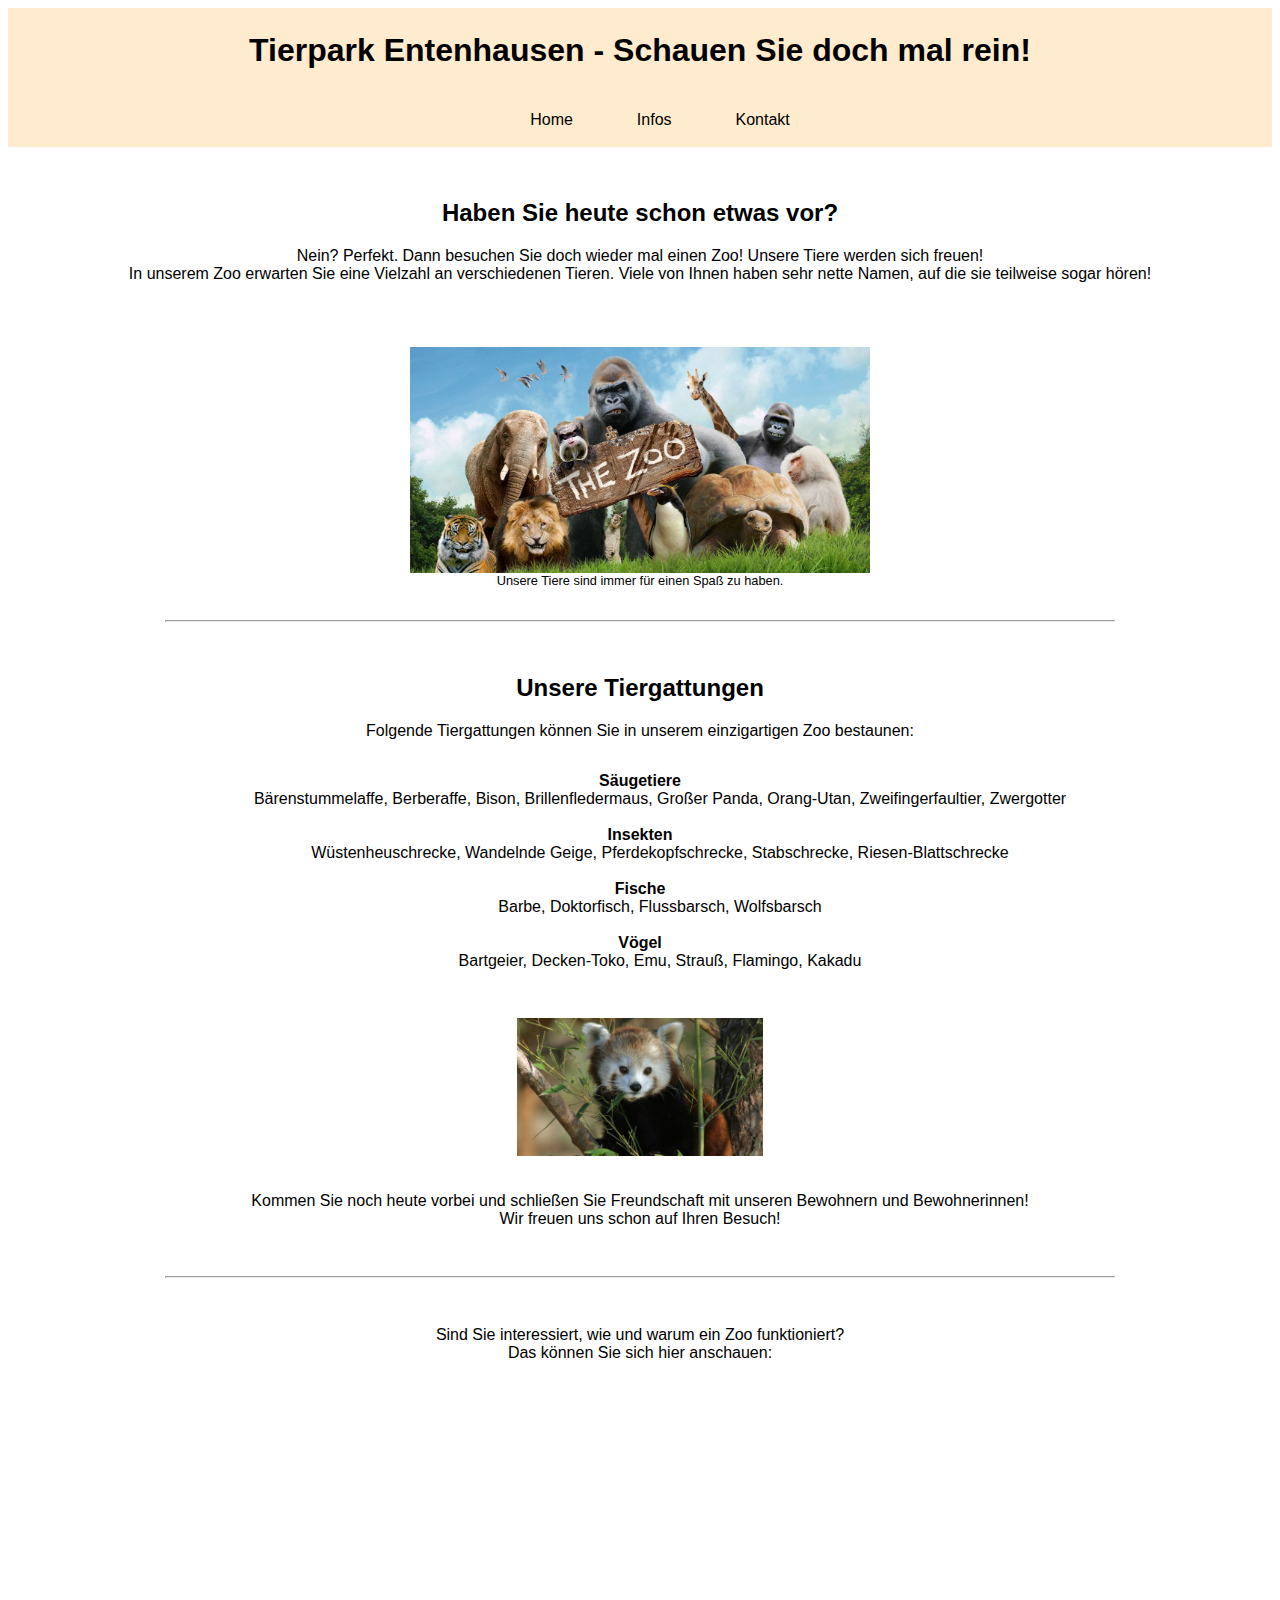
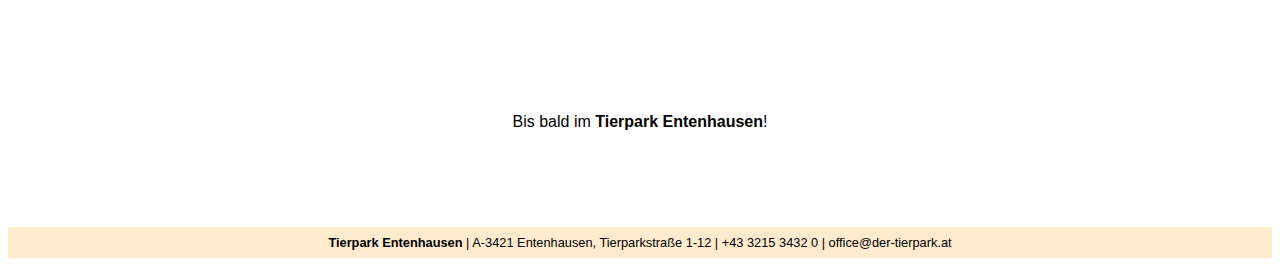
==== index.html @ d53edece "Copied content from the last task" ====
<!DOCTYPE html>
<html lang="de">
<head>
    <meta charset="utf-8">
    <meta name="description" content="Herzlich Willkommen im Zoo!">
    <meta name="viewport" content="width-device-width, initial-scale=1">
    <link rel="stylesheet" href="style/style.css">
    <title>Tierpark Entenhausen - Home</title>
</head>
<body>
    <header>
        <h1>Tierpark Entenhausen - Schauen Sie doch mal rein!</h1>
    </header>
    <nav>
        <ul>
            <li><a href=index.html>Home</a></li>
            <li><a href=infos.html>Infos</a></li>
            <li><a href=kontakt.html>Kontakt</a></li>
        </ul>
    </nav>
    <main>
        <article>
            <h2>Haben Sie heute schon etwas vor?</h2>
            <p>
                Nein? Perfekt. Dann besuchen Sie doch wieder mal einen Zoo! Unsere Tiere werden sich freuen! <br>
                In unserem Zoo erwarten Sie eine Vielzahl an verschiedenen Tieren. Viele von Ihnen haben sehr nette Namen, auf die sie teilweise sogar hören!
            </p>
        </article>
        <figure class="zooMain">
            <img src="media/welcome_img.jpg" id="welcomeimg" alt="Unsere Tiere sind immer für einen Spaß zu haben.">
            <figcaption>Unsere Tiere sind immer für einen Spaß zu haben.</figcaption>
        </figure>
        <hr>
        <article>
            <h2>Unsere Tiergattungen</h2>
            <p>
                Folgende Tiergattungen können Sie in unserem einzigartigen Zoo bestaunen:
            </p>
            <dl>
                <dt>Säugetiere</dt>
                <dd>Bärenstummelaffe, Berberaffe, Bison, Brillenfledermaus, Großer Panda, Orang-Utan, Zweifingerfaultier, Zwergotter</dd>
                <br>
                <dt>Insekten</dt>
                <dd>Wüstenheuschrecke, Wandelnde Geige, Pferdekopfschrecke, Stabschrecke, Riesen-Blattschrecke</dd>
                <br>
                <dt>Fische</dt>
                <dd>Barbe, Doktorfisch, Flussbarsch, Wolfsbarsch</dd>
                <br>
                <dt>Vögel</dt>
                <dd>Bartgeier, Decken-Toko, Emu, Strauß, Flamingo, Kakadu</dd>
            </dl>
            <img src="media/panda.jpg" alt="Unser Panda" id="pandabild">
            <p>
                Kommen Sie noch heute vorbei und schließen Sie Freundschaft mit unseren Bewohnern und Bewohnerinnen!<br>
                Wir freuen uns schon auf Ihren Besuch!
            </p>
        </article>
        <hr>
        <article>
            <p>
                Sind Sie interessiert, wie und warum ein Zoo funktioniert?<br>
                Das können Sie sich hier anschauen:
            </p>
            <iframe width="560" height="315" src="https://www.youtube.com/embed/uTDfdSrx4aQ" frameborder="0" allow="accelerometer; autoplay; clipboard-write; encrypted-media; gyroscope; picture-in-picture" allowfullscreen></iframe>
            <p>
                Bis bald im <strong>Tierpark Entenhausen</strong>!
            </p>
        </article>
    </main>
    <footer><strong>Tierpark Entenhausen</strong>  |  A-3421 Entenhausen, Tierparkstraße 1-12  |  +43 3215 3432 0  |  office@der-tierpark.at</footer>
</body>
</html>
---- style/style.css ----
body {
    font-family: Arial, Helvetica, sans-serif;
}

header {
    padding: 0.15rem;
    margin: 0;
    text-align: center;
    background-color: blanchedalmond;
}

article {
    margin-top: 1rem;
    margin-bottom: 1rem;
    padding: 1rem;
    text-align: center;
}

h1 {
    color:black;
}

nav {
    margin: 0 auto;
    padding: 0.15rem;
    background-color: blanchedalmond;
}


nav ul {
    list-style: none;
    display: flex;
    justify-content: center;
}

nav a {
    padding: 2rem;
    text-decoration: none;
    margin: 0;
}

a:hover {
    color: black;
}

a:visited {
    color: black;
}

a:link {
    color: black;
}

footer {
    margin-top: 4rem;
    font-size: 80%;
    padding: 0.5rem;
    text-align: center;
    background-color: blanchedalmond;
}

figcaption {
    font-size: 80%;
    text-align: center;
}

hr {
    size: 0.15rem;
    width: 75%;
    text-align: center;
}

dl {
    padding: 1rem;
}

dt {
    font-weight: bold;
}

::placeholder {
    font-size: 90%;
    color: gray;
    font-family: 'Trebuchet MS', 'Lucida Sans Unicode', 'Lucida Grande', 'Lucida Sans', Arial, sans-serif;
}

#kontaktformular {
    width: 45%;
    margin: 0 auto;
}

.inputRadio {
    display: block;
}

.form_buttons {
    padding: 1rem;
    text-align: center;
}

.formular {
    display: flex;

}

.formular > * {
    padding: 1rem;
    margin: 0.4rem;
    flex-basis: 35%;
}

.zooMain {
    padding: 1rem;
}

#welcomeimg {
    width: 40%;
    margin: 0 auto;
    display: block;
}

#pandabild {
    width: 20%;
    padding: 1rem;

}

table {
    width: 100%;
    text-align: center;
}

td {
    padding: 0.2rem;
}

#patenkinder {
    padding: 1.5rem;
}

#lgd_patenkinder {
    font-size: 90%;
}
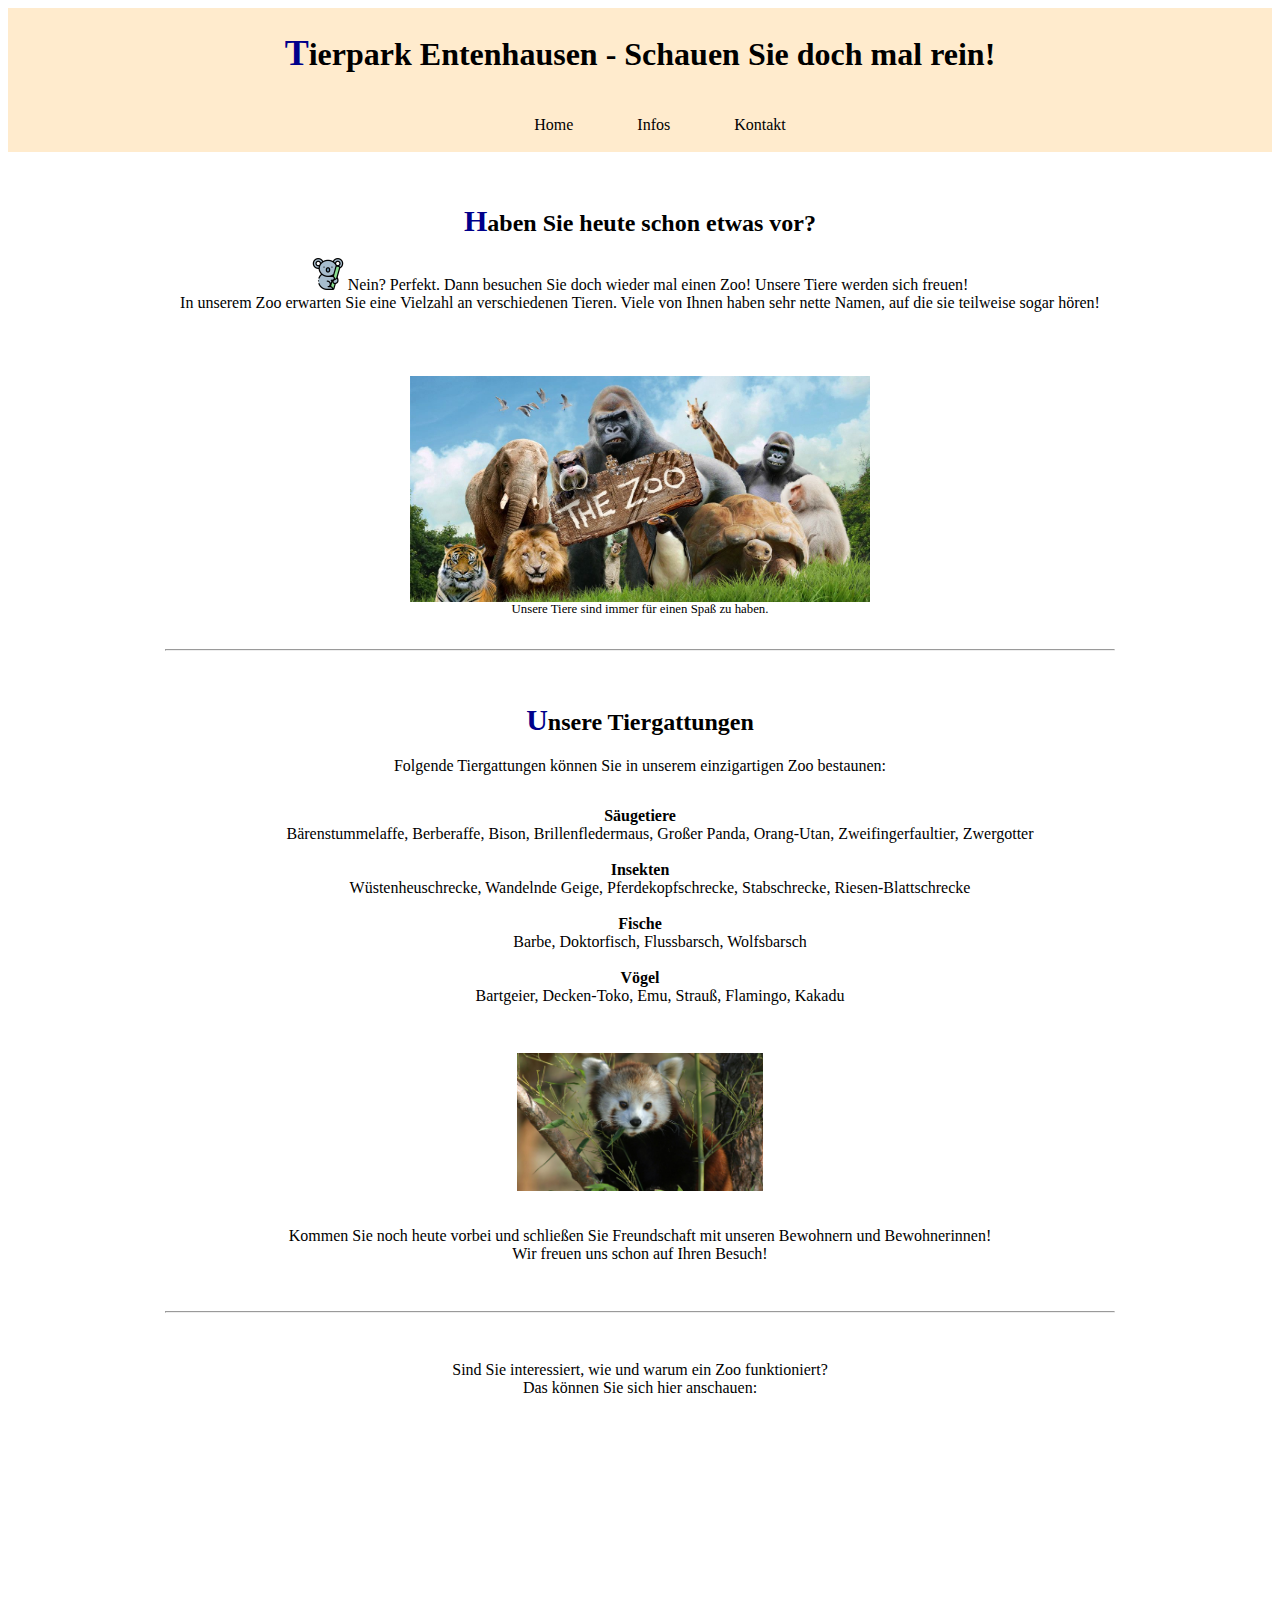
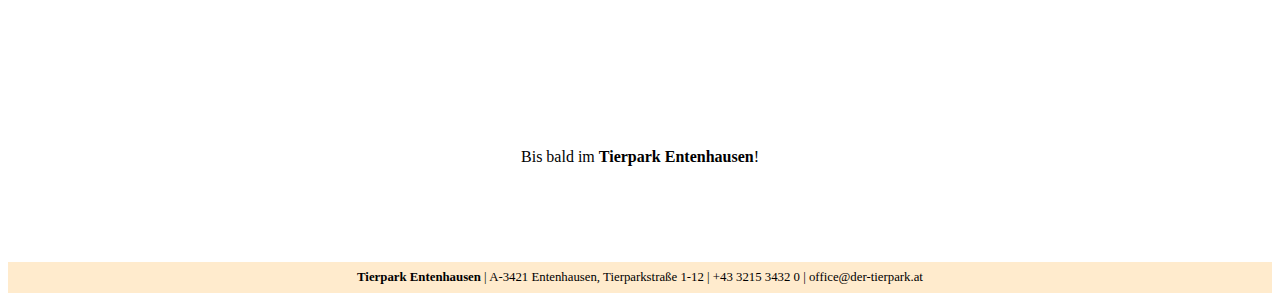
==== commit c51393fe: "Completed tasks from exercise 9" ====
--- a/index.html
+++ b/index.html
@@ -1,72 +1,97 @@
 <!DOCTYPE html>
 <html lang="de">
-<head>
-    <meta charset="utf-8">
-    <meta name="description" content="Herzlich Willkommen im Zoo!">
-    <meta name="viewport" content="width-device-width, initial-scale=1">
-    <link rel="stylesheet" href="style/style.css">
+  <head>
+    <meta charset="utf-8" />
+    <meta name="description" content="Herzlich Willkommen im Zoo!" />
+    <meta name="viewport" content="width-device-width, initial-scale=1" />
+    <link rel="stylesheet" href="style/style.css" />
     <title>Tierpark Entenhausen - Home</title>
-</head>
-<body>
+  </head>
+  <body>
     <header>
-        <h1>Tierpark Entenhausen - Schauen Sie doch mal rein!</h1>
+      <h1>Tierpark Entenhausen - Schauen Sie doch mal rein!</h1>
     </header>
     <nav>
-        <ul>
-            <li><a href=index.html>Home</a></li>
-            <li><a href=infos.html>Infos</a></li>
-            <li><a href=kontakt.html>Kontakt</a></li>
-        </ul>
+      <ul>
+        <li><a href="index.html">Home</a></li>
+        <li><a href="infos.html">Infos</a></li>
+        <li><a href="kontakt.html">Kontakt</a></li>
+      </ul>
     </nav>
     <main>
-        <article>
-            <h2>Haben Sie heute schon etwas vor?</h2>
-            <p>
-                Nein? Perfekt. Dann besuchen Sie doch wieder mal einen Zoo! Unsere Tiere werden sich freuen! <br>
-                In unserem Zoo erwarten Sie eine Vielzahl an verschiedenen Tieren. Viele von Ihnen haben sehr nette Namen, auf die sie teilweise sogar hören!
-            </p>
-        </article>
-        <figure class="zooMain">
-            <img src="media/welcome_img.jpg" id="welcomeimg" alt="Unsere Tiere sind immer für einen Spaß zu haben.">
-            <figcaption>Unsere Tiere sind immer für einen Spaß zu haben.</figcaption>
-        </figure>
-        <hr>
-        <article>
-            <h2>Unsere Tiergattungen</h2>
-            <p>
-                Folgende Tiergattungen können Sie in unserem einzigartigen Zoo bestaunen:
-            </p>
-            <dl>
-                <dt>Säugetiere</dt>
-                <dd>Bärenstummelaffe, Berberaffe, Bison, Brillenfledermaus, Großer Panda, Orang-Utan, Zweifingerfaultier, Zwergotter</dd>
-                <br>
-                <dt>Insekten</dt>
-                <dd>Wüstenheuschrecke, Wandelnde Geige, Pferdekopfschrecke, Stabschrecke, Riesen-Blattschrecke</dd>
-                <br>
-                <dt>Fische</dt>
-                <dd>Barbe, Doktorfisch, Flussbarsch, Wolfsbarsch</dd>
-                <br>
-                <dt>Vögel</dt>
-                <dd>Bartgeier, Decken-Toko, Emu, Strauß, Flamingo, Kakadu</dd>
-            </dl>
-            <img src="media/panda.jpg" alt="Unser Panda" id="pandabild">
-            <p>
-                Kommen Sie noch heute vorbei und schließen Sie Freundschaft mit unseren Bewohnern und Bewohnerinnen!<br>
-                Wir freuen uns schon auf Ihren Besuch!
-            </p>
-        </article>
-        <hr>
-        <article>
-            <p>
-                Sind Sie interessiert, wie und warum ein Zoo funktioniert?<br>
-                Das können Sie sich hier anschauen:
-            </p>
-            <iframe width="560" height="315" src="https://www.youtube.com/embed/uTDfdSrx4aQ" frameborder="0" allow="accelerometer; autoplay; clipboard-write; encrypted-media; gyroscope; picture-in-picture" allowfullscreen></iframe>
-            <p>
-                Bis bald im <strong>Tierpark Entenhausen</strong>!
-            </p>
-        </article>
+      <article>
+        <h2>Haben Sie heute schon etwas vor?</h2>
+        <p class="motto">
+          Nein? Perfekt. Dann besuchen Sie doch wieder mal einen Zoo! Unsere
+          Tiere werden sich freuen! <br />
+          In unserem Zoo erwarten Sie eine Vielzahl an verschiedenen Tieren.
+          Viele von Ihnen haben sehr nette Namen, auf die sie teilweise sogar
+          hören!
+        </p>
+      </article>
+      <figure class="zooMain">
+        <img
+          src="media/welcome_img.jpg"
+          id="welcomeimg"
+          alt="Unsere Tiere sind immer für einen Spaß zu haben."
+        />
+        <figcaption>
+          Unsere Tiere sind immer für einen Spaß zu haben.
+        </figcaption>
+      </figure>
+      <hr />
+      <article>
+        <h2>Unsere Tiergattungen</h2>
+        <p>
+          Folgende Tiergattungen können Sie in unserem einzigartigen Zoo
+          bestaunen:
+        </p>
+        <dl>
+          <dt>Säugetiere</dt>
+          <dd>
+            Bärenstummelaffe, Berberaffe, Bison, Brillenfledermaus, Großer
+            Panda, Orang-Utan, Zweifingerfaultier, Zwergotter
+          </dd>
+          <br />
+          <dt>Insekten</dt>
+          <dd>
+            Wüstenheuschrecke, Wandelnde Geige, Pferdekopfschrecke,
+            Stabschrecke, Riesen-Blattschrecke
+          </dd>
+          <br />
+          <dt>Fische</dt>
+          <dd>Barbe, Doktorfisch, Flussbarsch, Wolfsbarsch</dd>
+          <br />
+          <dt>Vögel</dt>
+          <dd>Bartgeier, Decken-Toko, Emu, Strauß, Flamingo, Kakadu</dd>
+        </dl>
+        <img src="media/panda.jpg" alt="Unser Panda" id="pandabild" />
+        <p>
+          Kommen Sie noch heute vorbei und schließen Sie Freundschaft mit
+          unseren Bewohnern und Bewohnerinnen!<br />
+          Wir freuen uns schon auf Ihren Besuch!
+        </p>
+      </article>
+      <hr />
+      <article>
+        <p>
+          Sind Sie interessiert, wie und warum ein Zoo funktioniert?<br />
+          Das können Sie sich hier anschauen:
+        </p>
+        <iframe
+          width="560"
+          height="315"
+          src="https://www.youtube.com/embed/uTDfdSrx4aQ"
+          frameborder="0"
+          allow="accelerometer; autoplay; clipboard-write; encrypted-media; gyroscope; picture-in-picture"
+          allowfullscreen
+        ></iframe>
+        <p>Bis bald im <strong>Tierpark Entenhausen</strong>!</p>
+      </article>
     </main>
-    <footer><strong>Tierpark Entenhausen</strong>  |  A-3421 Entenhausen, Tierparkstraße 1-12  |  +43 3215 3432 0  |  office@der-tierpark.at</footer>
-</body>
-</html>+    <footer>
+      <strong>Tierpark Entenhausen</strong> | A-3421 Entenhausen, Tierparkstraße
+      1-12 | +43 3215 3432 0 | office@der-tierpark.at
+    </footer>
+  </body>
+</html>
--- a/style/style.css
+++ b/style/style.css
@@ -1,143 +1,178 @@
 body {
-    font-family: Arial, Helvetica, sans-serif;
+  font-family: "Comic Sans MS";
 }
 
 header {
-    padding: 0.15rem;
-    margin: 0;
-    text-align: center;
-    background-color: blanchedalmond;
+  padding: 0.15rem;
+  margin: 0;
+  text-align: center;
+  background-color: blanchedalmond;
 }
 
 article {
-    margin-top: 1rem;
-    margin-bottom: 1rem;
-    padding: 1rem;
-    text-align: center;
+  margin-top: 1rem;
+  margin-bottom: 1rem;
+  padding: 1rem;
+  text-align: center;
 }
 
 h1 {
-    color:black;
+  color: black;
+}
+
+h1::first-letter {
+  font-size: 36px;
+  color: darkblue;
+}
+
+h2::first-letter {
+  font-size: 30px;
+  color: darkblue;
+}
+
+h3::first-letter {
+  font-size: 26px;
+  color: darkblue;
 }
 
 nav {
-    margin: 0 auto;
-    padding: 0.15rem;
-    background-color: blanchedalmond;
+  margin: 0 auto;
+  padding: 0.15rem;
+  background-color: blanchedalmond;
 }
 
-
 nav ul {
-    list-style: none;
-    display: flex;
-    justify-content: center;
+  list-style: none;
+  display: flex;
+  justify-content: center;
 }
 
 nav a {
-    padding: 2rem;
-    text-decoration: none;
-    margin: 0;
+  padding: 2rem;
+  text-decoration: none;
+  margin: 0;
 }
 
 a:hover {
-    color: black;
+  color: black;
 }
 
 a:visited {
-    color: black;
+  color: black;
 }
 
 a:link {
-    color: black;
+  color: black;
 }
 
 footer {
-    margin-top: 4rem;
-    font-size: 80%;
-    padding: 0.5rem;
-    text-align: center;
-    background-color: blanchedalmond;
+  margin-top: 4rem;
+  font-size: 80%;
+  padding: 0.5rem;
+  text-align: center;
+  background-color: blanchedalmond;
 }
 
 figcaption {
-    font-size: 80%;
-    text-align: center;
+  font-size: 80%;
+  text-align: center;
 }
 
 hr {
-    size: 0.15rem;
-    width: 75%;
-    text-align: center;
+  size: 0.15rem;
+  width: 75%;
+  text-align: center;
 }
 
 dl {
-    padding: 1rem;
+  padding: 1rem;
 }
 
 dt {
-    font-weight: bold;
+  font-weight: bold;
+}
+
+input[type="email"] {
+  background-color: aqua;
+}
+
+input[type="text"] {
+  background-color: beige;
 }
 
 ::placeholder {
-    font-size: 90%;
-    color: gray;
-    font-family: 'Trebuchet MS', 'Lucida Sans Unicode', 'Lucida Grande', 'Lucida Sans', Arial, sans-serif;
+  font-size: 90%;
+  color: gray;
+  font-family: "Trebuchet MS", "Lucida Sans Unicode", "Lucida Grande",
+    "Lucida Sans", Arial, sans-serif;
 }
 
 #kontaktformular {
-    width: 45%;
-    margin: 0 auto;
+  width: 45%;
+  margin: 0 auto;
 }
 
 .inputRadio {
-    display: block;
+  display: block;
 }
 
 .form_buttons {
-    padding: 1rem;
-    text-align: center;
+  padding: 1rem;
+  text-align: center;
 }
 
 .formular {
-    display: flex;
-
+  display: flex;
 }
 
 .formular > * {
-    padding: 1rem;
-    margin: 0.4rem;
-    flex-basis: 35%;
+  padding: 1rem;
+  margin: 0.4rem;
+  flex-basis: 35%;
 }
 
 .zooMain {
-    padding: 1rem;
+  padding: 1rem;
 }
 
 #welcomeimg {
-    width: 40%;
-    margin: 0 auto;
-    display: block;
+  width: 40%;
+  margin: 0 auto;
+  display: block;
 }
 
 #pandabild {
-    width: 20%;
-    padding: 1rem;
-
+  width: 20%;
+  padding: 1rem;
 }
 
 table {
-    width: 100%;
-    text-align: center;
+  width: 100%;
+  text-align: center;
 }
 
 td {
-    padding: 0.2rem;
+  padding: 0.2rem;
+}
+
+tr:nth-child(even) {
+  background-color: beige;
 }
 
 #patenkinder {
-    padding: 1.5rem;
+  padding: 1.5rem;
 }
 
 #lgd_patenkinder {
-    font-size: 90%;
-}+  font-size: 90%;
+}
+
+.motto::before {
+  content: url("../media/koala.png");
+  position: relative;
+}
+
+.patenschaftstext::after {
+  content: url("../media/lion.png");
+  position: relative;
+}
